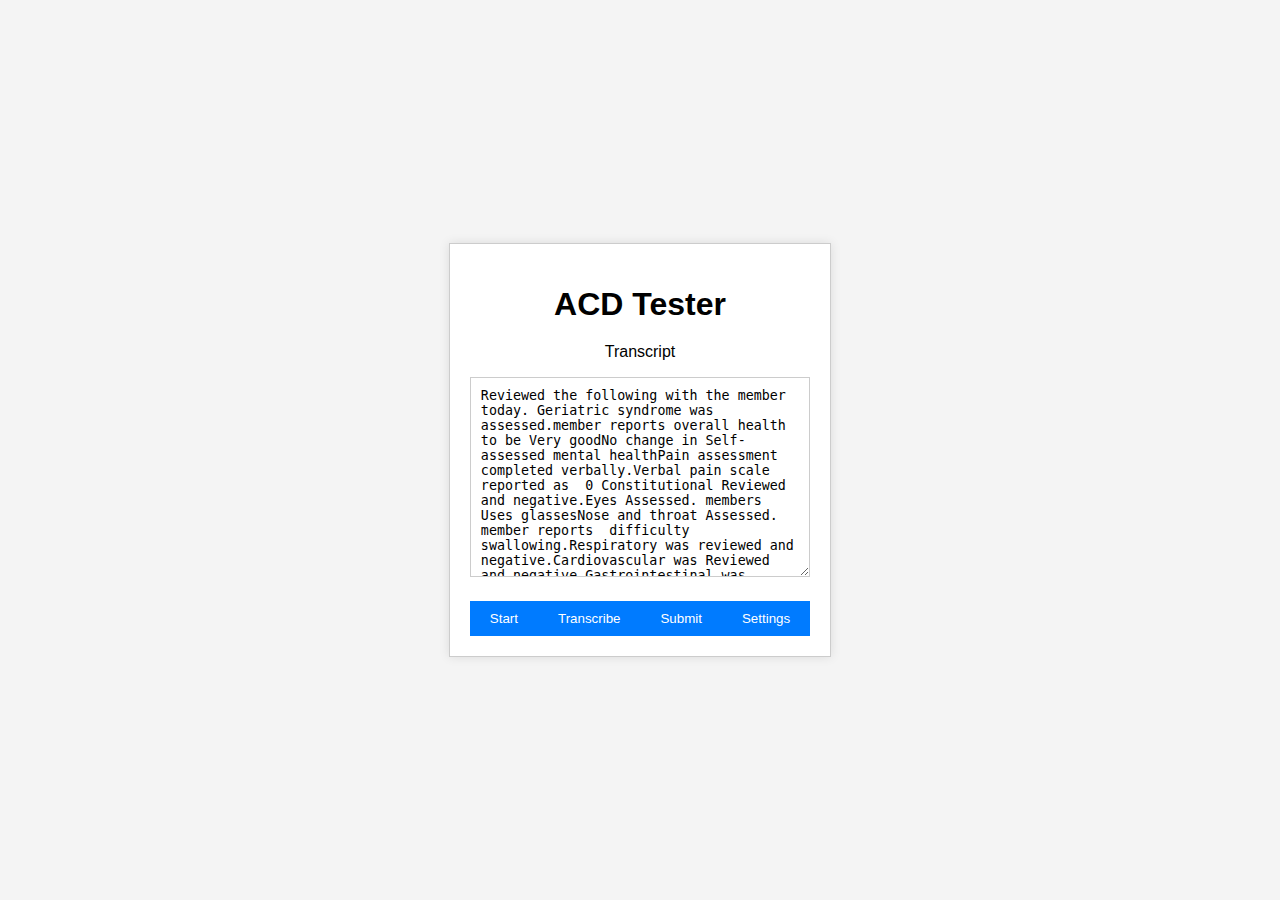
==== frontend/index.html @ ded1aa59 "multiple changes" ====
<!DOCTYPE html>
<html lang="en">
<head>
    <meta charset="UTF-8">
    <meta name="viewport" content="width=device-width, initial-scale=1.0">
    <title>ACD Tester</title>
    <link rel="stylesheet" href="style.css">
</head>
<body>
    <div class="container">
        <h1>ACD Tester</h1>
        <div class="transcript-box">
            <p>Transcript</p>
            <textarea id="transcript">Reviewed the following with the member today. Geriatric syndrome was assessed.member reports overall health to be Very goodNo change in Self-assessed mental healthPain assessment completed verbally.Verbal pain scale reported as  0 Constitutional Reviewed and negative.Eyes Assessed. members Uses glassesNose and throat Assessed. member reports  difficulty swallowing.Respiratory was reviewed and negative.Cardiovascular was Reviewed and negative.Gastrointestinal was reviewed and negative.Genitourinary was Assessed. member reports  difficulty urinating.Cognitive impairment was not seenNEUROLOGICAL was assessed . The member said she has had Numbness and tingling with Prickling sensationIt feels like Pins and needlesMusculoskeletal  assessed and gait disturbances were seen.Reports history of fractures on Left femur. The last fracture was in 1996.member informed that he is Non-diabetic.Endocrine was assessed. The patient has hot and cold intolerance and has excessive thirst and hungerPsychological assessment was done. She Reports depression. Manages it with activities.Some additional notes about the member - He was once incacerated in jail for 2 weeks.</textarea>
        </div>
        <div class="controls">
            <button onclick="toggleRecording()">Start</button>
            <button onclick="transcribe()">Transcribe</button>
            <button onclick="submit()">Submit</button>
            <button onclick="openSettings()">Settings</button>
        </div>
        <a id="response-link" href="#" onClick="window.open('output_render.html', 'Response', 'width=1600,height=800');">View response</a>
        <canvas id="visualizer"></canvas>
    </div>
    <script src="script.js"></script>
</body>
</html>
---- frontend/style.css ----
body {
    font-family: Arial, sans-serif;
    background-color: #f4f4f4;
    display: flex;
    justify-content: center;
    align-items: center;
    height: 100vh;
    margin: 0;
}

.container {
    text-align: center;
    background-color: white;
    border: 1px solid #ccc;
    padding: 20px;
    box-shadow: 0px 0px 10px rgba(0,0,0,0.1);
}

h1 {
    margin-bottom: 20px;
}

.transcript-box {
    margin-bottom: 20px;
}

textarea {
    width: 100%;
    height: 200px;
    border: 1px solid #ccc;
    padding: 10px;
    box-sizing: border-box;
}

.controls {
    display: flex;
    justify-content: space-around;
    margin-top: 10px;
}

button {
    padding: 10px 20px;
    background-color: #007bff;
    color: white;
    border: none;
    cursor: pointer;
    transition: background-color 0.3s ease;
}

button:hover {
    background-color: #0056b3;
}

button:active {
    background-color: #004085;
}

/* Existing styles here */

#recording-icon, #loading-message {
    position: fixed;
    top: 50%;
    left: 50%;
    transform: translate(-50%, -50%);
    font-size: 20px;
    background-color: rgb(144, 231, 73);
    padding: 10px;
    border-radius: 5px;
    box-shadow: 0px 0px 5px rgba(0, 0, 0, 0.2);
    z-index: 1000;
}

#response-link {
    display: none;
    margin-top: 20px;
    cursor: pointer;
    color: #007bff;
    text-decoration: underline;
}

#visualizer {
    display: none;
    margin-top: 20px;
    color: #f4f8e3;
    text-decoration: underline;


}
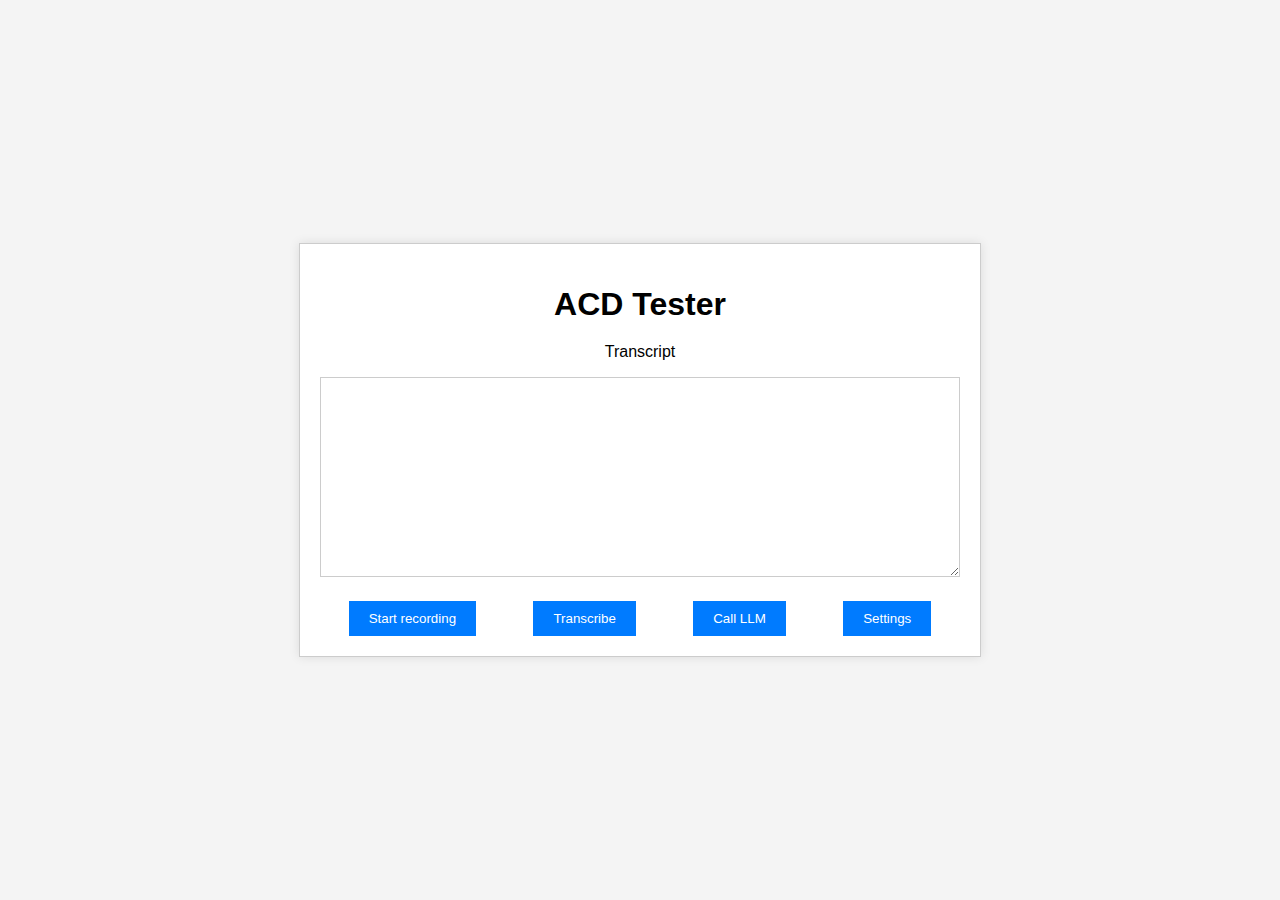
==== commit d391b8b3: "Accuracy changes" ====
--- a/frontend/index.html
+++ b/frontend/index.html
@@ -1,4 +1,6 @@
 <!DOCTYPE html>
+
+<!-- Reviewed the following with the member today. Geriatric syndrome was assessed.member reports overall health to be Very goodNo change in Self-assessed mental healthPain assessment completed verbally.Verbal pain scale reported as  0 Constitutional Reviewed and negative.Eyes Assessed. members Uses glassesNose and throat Assessed. member reports  difficulty swallowing.Respiratory was reviewed and negative.Cardiovascular was Reviewed and negative.Gastrointestinal was reviewed and negative.Genitourinary was Assessed. member reports  difficulty urinating.Cognitive impairment was not seenNEUROLOGICAL was assessed . The member said she has had Numbness and tingling with Prickling sensationIt feels like Pins and needlesMusculoskeletal  assessed and gait disturbances were seen.Reports history of fractures on Left femur. The last fracture was in 1996.member informed that he is Non-diabetic.Endocrine was assessed. The patient has hot and cold intolerance and has excessive thirst and hungerPsychological assessment was done. She Reports depression. Manages it with activities.Some additional notes about the member - He was once incacerated in jail for 2 weeks.-->
 <html lang="en">
 <head>
     <meta charset="UTF-8">
@@ -9,15 +11,16 @@
 <body>
     <div class="container">
         <h1>ACD Tester</h1>
+        <div id = "message"></div>
         <div class="transcript-box">
             <p>Transcript</p>
-            <textarea id="transcript">Reviewed the following with the member today. Geriatric syndrome was assessed.member reports overall health to be Very goodNo change in Self-assessed mental healthPain assessment completed verbally.Verbal pain scale reported as  0 Constitutional Reviewed and negative.Eyes Assessed. members Uses glassesNose and throat Assessed. member reports  difficulty swallowing.Respiratory was reviewed and negative.Cardiovascular was Reviewed and negative.Gastrointestinal was reviewed and negative.Genitourinary was Assessed. member reports  difficulty urinating.Cognitive impairment was not seenNEUROLOGICAL was assessed . The member said she has had Numbness and tingling with Prickling sensationIt feels like Pins and needlesMusculoskeletal  assessed and gait disturbances were seen.Reports history of fractures on Left femur. The last fracture was in 1996.member informed that he is Non-diabetic.Endocrine was assessed. The patient has hot and cold intolerance and has excessive thirst and hungerPsychological assessment was done. She Reports depression. Manages it with activities.Some additional notes about the member - He was once incacerated in jail for 2 weeks.</textarea>
+            <textarea id="transcript"></textarea>
         </div>
         <div class="controls">
-            <button onclick="toggleRecording()">Start</button>
-            <button onclick="transcribe()">Transcribe</button>
-            <button onclick="submit()">Submit</button>
-            <button onclick="openSettings()">Settings</button>
+            <button id="toggle" onclick="toggleRecording()">Start recording</button>
+            <button id="transcribe"  onclick="transcribe()">Transcribe</button>
+            <button id="submit" onclick="submit()">Call LLM</button>
+            <button id="settings" onclick="openSettings()">Settings</button>
         </div>
         <a id="response-link" href="#" onClick="window.open('output_render.html', 'Response', 'width=1600,height=800');">View response</a>
         <canvas id="visualizer"></canvas>
--- a/frontend/style.css
+++ b/frontend/style.css
@@ -14,6 +14,7 @@
     border: 1px solid #ccc;
     padding: 20px;
     box-shadow: 0px 0px 10px rgba(0,0,0,0.1);
+    width: 50%;
 }
 
 h1 {
@@ -83,6 +84,13 @@
     margin-top: 20px;
     color: #f4f8e3;
     text-decoration: underline;
+}
 
-
+.error {
+    display:none;
+    margin-top: 20px;
+    color: red; 
+    font-size: smaller;    
+    font-weight: 600;       
+    
 }